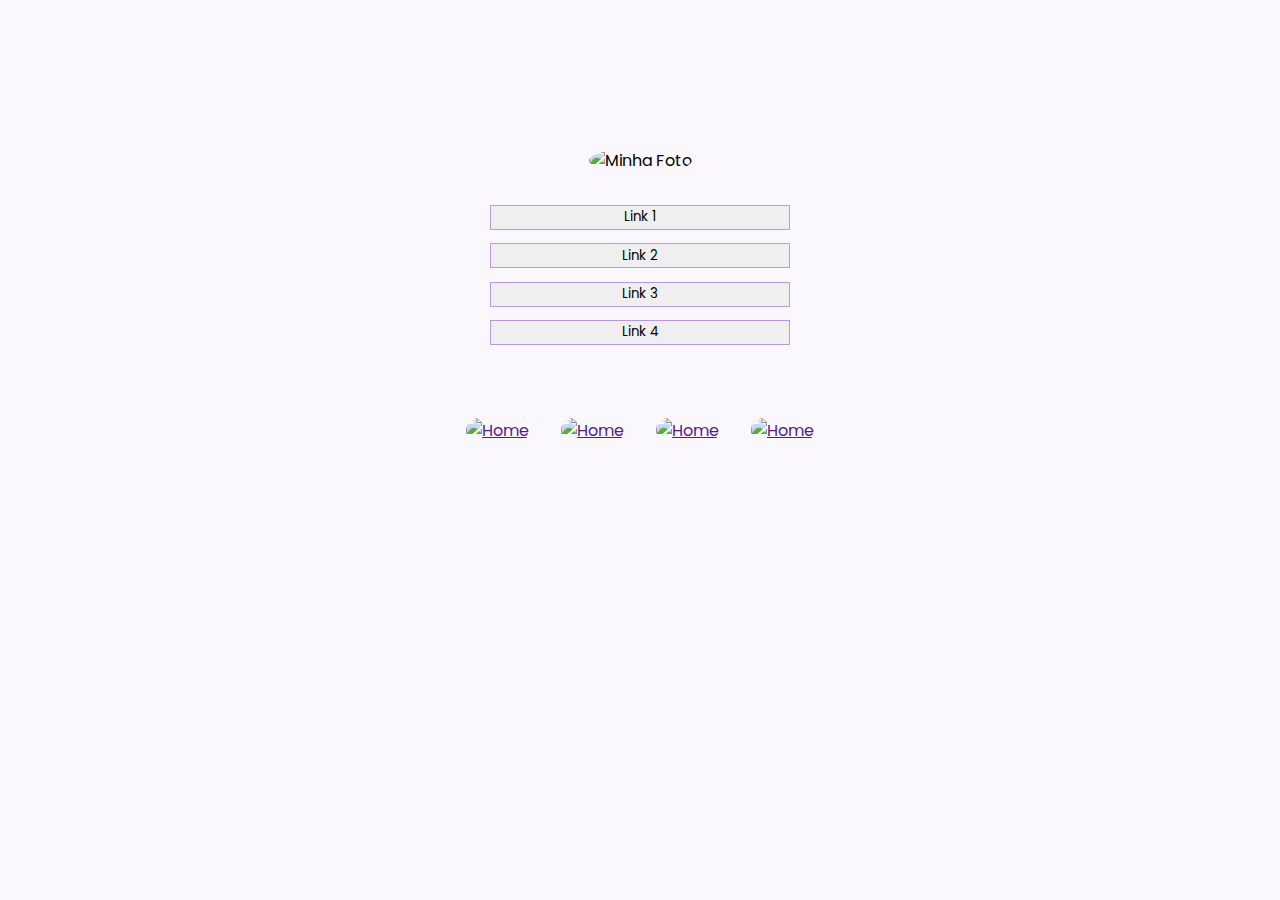
==== index.html @ cd93914e "Change name" ====
<!DOCTYPE html>
<html lang="en">
<head>
    <meta charset="UTF-8">
    <meta http-equiv="X-UA-Compatible" content="IE=edge">
    <meta name="viewport" content="width=device-width, initial-scale=1.0">
    <link rel="stylesheet" href="ex1.css">
    <title>Conversation</title>
    <link href="https://fonts.googleapis.com/css2?family=Poppins:wght@300&display=swap" rel="stylesheet">
</head>
<body>
    <div class="capitao">
        <div class="foto">
            <img src="C:\Users\Gabriel\Desktop/teste m.png" alt="Minha Foto">
        </div>
        <div class="botaozin">
            <button class="botao">Link 1</button>
            <button class="botao">Link 2</button>
            <button class="botao">Link 3</button>
            <button class="botao">Link 4</button>
        </div>
        <div class="social">
            <a href=""><img class="redondo" src="C:\Users\Gabriel\Desktop/face.png" alt="Home"></a>
            <a href=""><img class="redondo" src="C:\Users\Gabriel\Desktop/insta.png" alt="Home"></a>
            <a href=""><img class="redondo" src="C:\Users\Gabriel\Desktop/twitter.png" alt="Home"></a>
            <a href=""><img class="redondo" src="C:\Users\Gabriel\Desktop/tinder.png" alt="Home"></a>
        </div>
    </div>
</body>
</html>
---- ex1.css ----
* {
    font-family: 'Poppins';
}

:root {
    background-color: #FAF7FD;
  }

.capitao {
    display: flex;
    align-items: center;
    justify-content: center;
    flex-direction: column;
    height: 650px;
}

.botaozin {
    display: flex;
    align-items: center;
    justify-content: center;
    flex-direction: column;
}

.botao {
    height: 25px;
    width: 300px;
    margin-bottom: 1em;
    border: 1px solid #BB99DD;
}

.redondo {
    height: 50px;
    width: 50px;
    margin-bottom: 1em;
    border-radius: 30px;
}

.social {
    display: flex;
    align-items: center;
    flex-basis: 10em;
    gap: 2em;
}

img {
    height: 12em;
    width: 12em;
    border-radius: 50%;
}

.foto {
    margin-bottom: 2em;
}
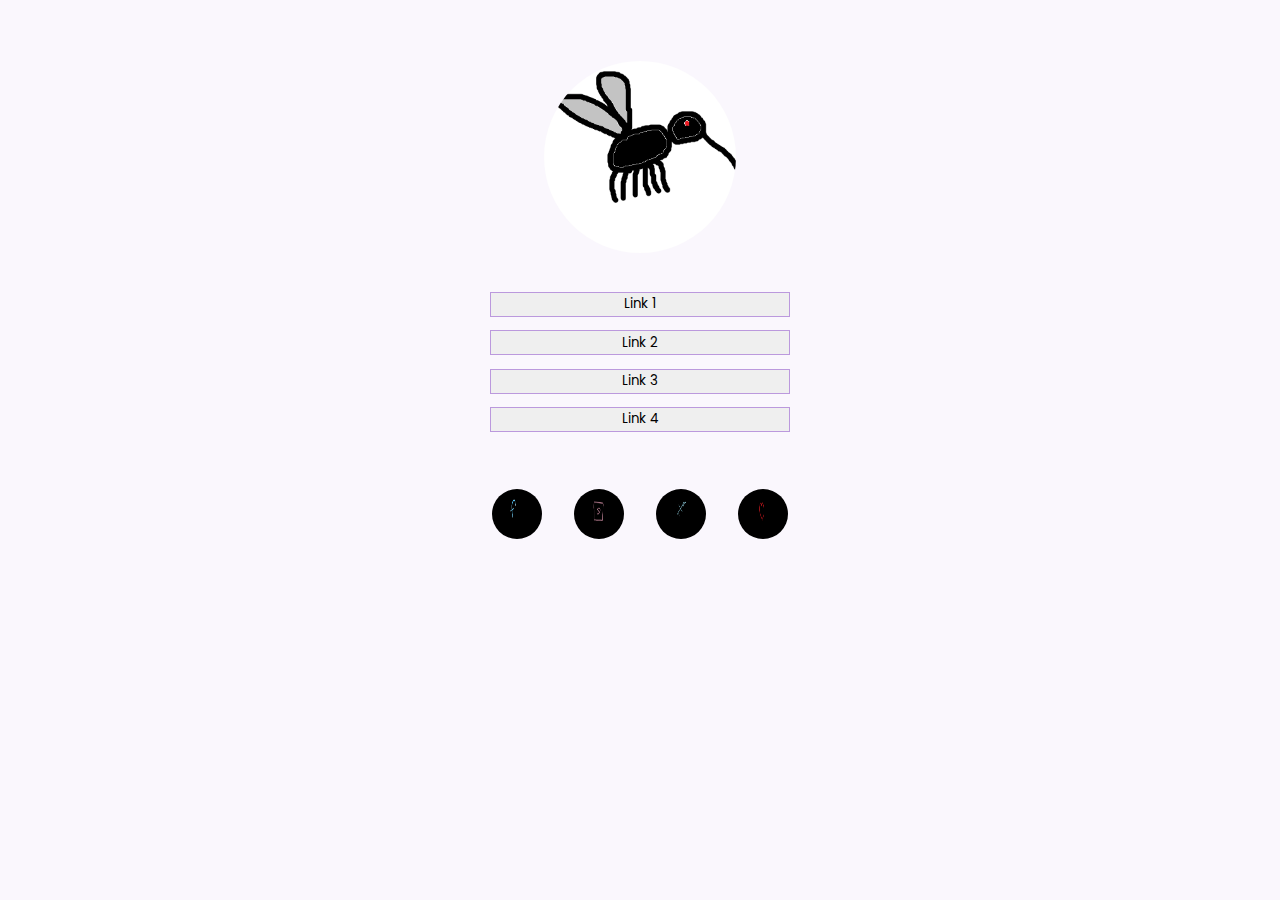
==== commit 3d33fccb: "fix: path of files" ====
--- a/index.html
+++ b/index.html
@@ -4,14 +4,14 @@
     <meta charset="UTF-8">
     <meta http-equiv="X-UA-Compatible" content="IE=edge">
     <meta name="viewport" content="width=device-width, initial-scale=1.0">
-    <link rel="stylesheet" href="ex1.css">
+    <link rel="stylesheet" href="style.css">
     <title>Conversation</title>
     <link href="https://fonts.googleapis.com/css2?family=Poppins:wght@300&display=swap" rel="stylesheet">
 </head>
 <body>
     <div class="capitao">
         <div class="foto">
-            <img src="C:\Users\Gabriel\Desktop/teste m.png" alt="Minha Foto">
+            <img src="teste m.png" alt="Minha Foto">
         </div>
         <div class="botaozin">
             <button class="botao">Link 1</button>
@@ -20,10 +20,10 @@
             <button class="botao">Link 4</button>
         </div>
         <div class="social">
-            <a href=""><img class="redondo" src="C:\Users\Gabriel\Desktop/face.png" alt="Home"></a>
-            <a href=""><img class="redondo" src="C:\Users\Gabriel\Desktop/insta.png" alt="Home"></a>
-            <a href=""><img class="redondo" src="C:\Users\Gabriel\Desktop/twitter.png" alt="Home"></a>
-            <a href=""><img class="redondo" src="C:\Users\Gabriel\Desktop/tinder.png" alt="Home"></a>
+            <a href=""><img class="redondo" src="face.png" alt="Home"></a>
+            <a href=""><img class="redondo" src="insta.png" alt="Home"></a>
+            <a href=""><img class="redondo" src="twitter.png" alt="Home"></a>
+            <a href=""><img class="redondo" src="tinder.png" alt="Home"></a>
         </div>
     </div>
 </body>
--- a/style.css
+++ b/style.css
@@ -0,0 +1,53 @@
+* {
+    font-family: 'Poppins';
+}
+
+:root {
+    background-color: #FAF7FD;
+  }
+
+.capitao {
+    display: flex;
+    align-items: center;
+    justify-content: center;
+    flex-direction: column;
+    height: 650px;
+}
+
+.botaozin {
+    display: flex;
+    align-items: center;
+    justify-content: center;
+    flex-direction: column;
+}
+
+.botao {
+    height: 25px;
+    width: 300px;
+    margin-bottom: 1em;
+    border: 1px solid #BB99DD;
+}
+
+.redondo {
+    height: 50px;
+    width: 50px;
+    margin-bottom: 1em;
+    border-radius: 30px;
+}
+
+.social {
+    display: flex;
+    align-items: center;
+    flex-basis: 10em;
+    gap: 2em;
+}
+
+img {
+    height: 12em;
+    width: 12em;
+    border-radius: 50%;
+}
+
+.foto {
+    margin-bottom: 2em;
+}